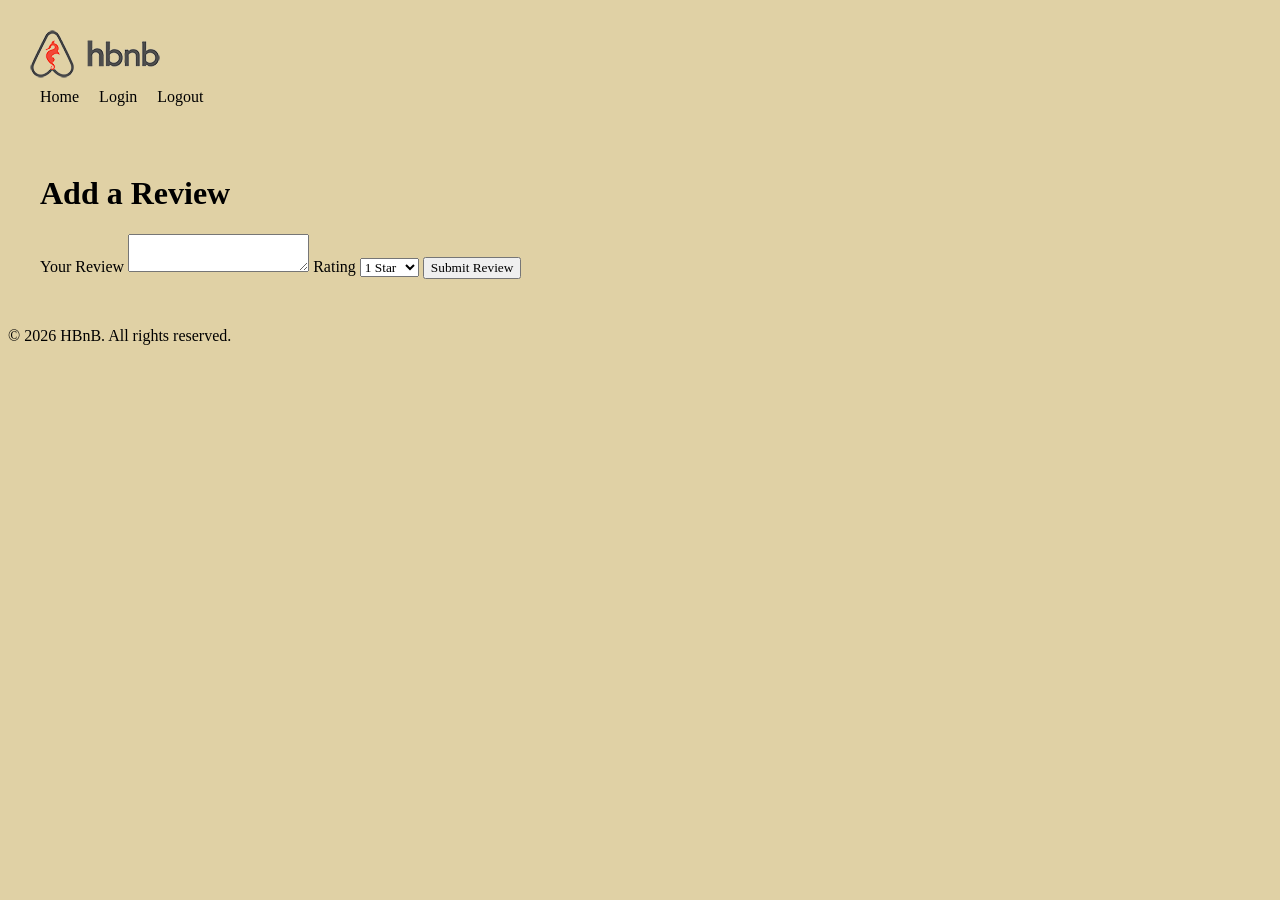
==== part4/add_review.html @ 76b39f48 "feat: structure HTML files and CSS with design and layout" ====
<!DOCTYPE html>
<html lang="en">
<head>
    <meta charset="UTF-8">
    <meta name="viewport" content="width=device-width, initial-scale=1.0">
    <title>HBnB - Add Review</title>
    <link rel="stylesheet" href="styles.css">
    <link rel="icon" type="image/png" href="images/favicon/favicon-96x96.png" sizes="96x96">
    <link rel="icon" type="image/svg+xml" href="images/favicon/favicon.svg">
    <link rel="shortcut icon" href="images/favicon/favicon.ico">
    <link rel="apple-touch-icon" sizes="180x180" href="images/favicon/apple-touch-icon.png">
    <meta name="apple-mobile-web-app-title" content="MyWebSite">
    <link rel="manifest" href="images/favicon/site.webmanifest">
</head>
<body>
    <header>
        <!-- logo class -->
        <a href="index.html"><img src="images/logo.png" alt="HBnB Logo" class="logo"> </a>
        <nav>
            <a href="index.html">Home</a>
            <!-- login-button class -->
            <a href="login.html" id="login-link" class="login-button">Login</a>
            <a href="#" id="logout-link" class="login-button">Logout</a>
        </nav>
    </header>
    <main>
        <h1 id="review-place-title">Add a Review</h1>

        <form id="review-form" class="add-review form">
            <label for="review-text">Your Review</label>
            <textarea id="review-text" name="text" required></textarea>

            <label for="review-rating">Rating</label>
            <select id="review-rating" name="rating">
                <option value="1">1 Star</option>
                <option value="2">2 Stars</option>
                <option value="3">3 Stars</option>
                <option value="4">4 Stars</option>
                <option value="5">5 Stars</option>
            </select>

            <button type="submit">Submit Review</button>
        </form>
    </main>
    <footer>
        <p>&copy; 2026 HBnB. All rights reserved.</p>
    </footer>
    
    <script src="scripts.js"></script>
</body>
</html>
---- part4/styles.css ----
* {
    box-sizing: border-box;
    font-family: 'Tiro Gurmukhi', 'Noto Sans Cham';
}

:root[data-theme="light"] {
  --text: #0f0900;
  --background: #e0d1a5;
  --primary: #f98c1f;
  --secondary: #befb74;
  --accent: #74fa47;
}
:root[data-theme="dark"] {
  --text: #fff9f0;
  --background: #5b4c1f;
  --primary: #e07306;
  --secondary: #4e8b04;
  --accent: #32b805;
}



.place-details, .review-card {
    margin: 20px;
    padding: 10px;
}

body {
    background-color: #e0d1a5;
    color: var(--text);
}

header {
    background-color: var(--primary);
    color: var(--text);
    padding: 1rem;
}

nav a {
    color: var(--text);
    text-decoration: none;
    margin-left: 1rem;
}

main {
    padding: 2rem;
}
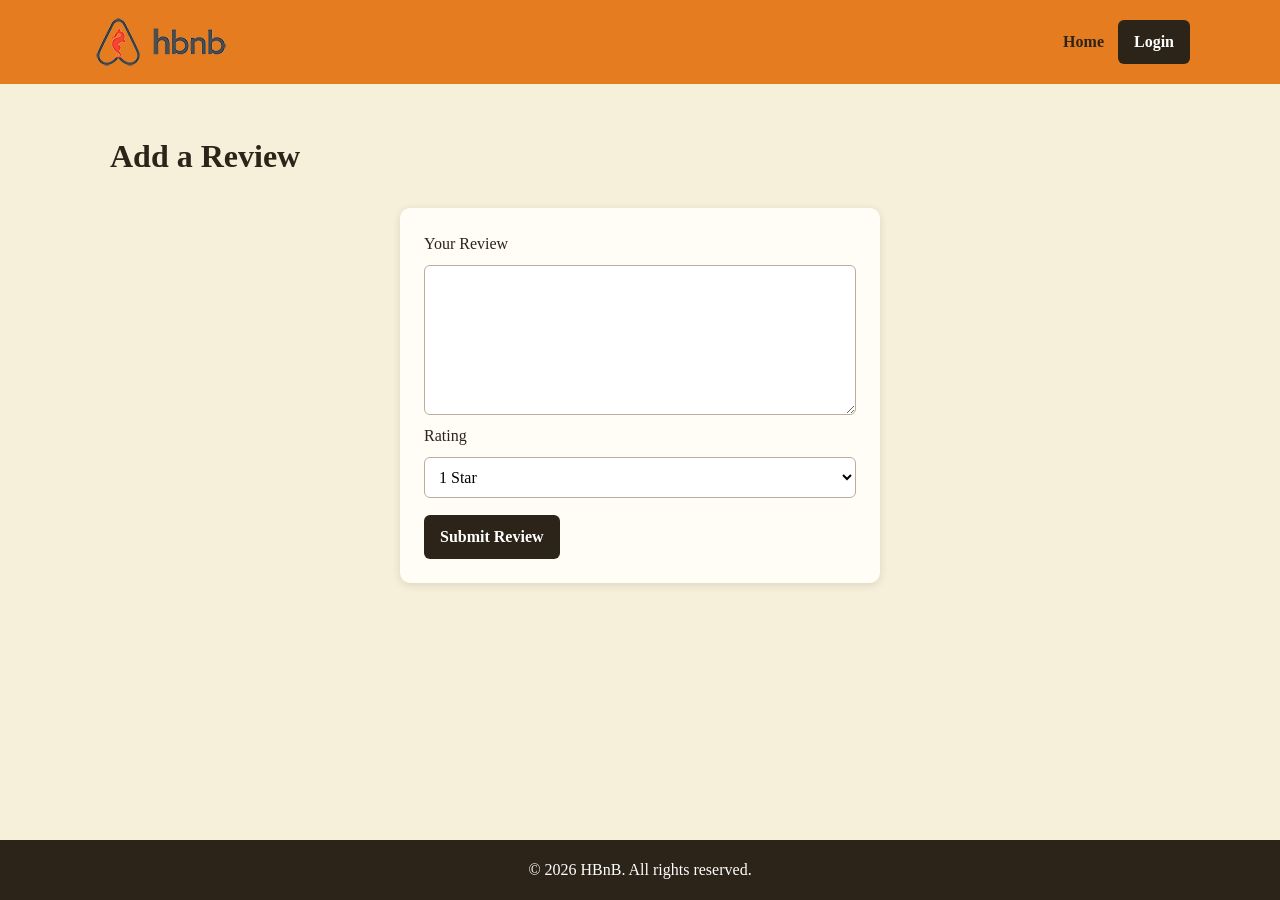
==== commit c8cab9d8: "fix: some requirement and tidying things even better" ====
--- a/part4/add_review.html
+++ b/part4/add_review.html
@@ -15,18 +15,17 @@
 <body>
     <header>
         <!-- logo class -->
-        <a href="index.html"><img src="images/logo.png" alt="HBnB Logo" class="logo"> </a>
+        <a href="index.html"><img src="images/logo.png" alt="HBnB Logo" class="logo"></a>
         <nav>
             <a href="index.html">Home</a>
             <!-- login-button class -->
-            <a href="login.html" id="login-link" class="login-button">Login</a>
-            <a href="#" id="logout-link" class="login-button">Logout</a>
+            <a href="login.html" class="login-button">Login</a>
         </nav>
     </header>
     <main>
         <h1 id="review-place-title">Add a Review</h1>
-
-        <form id="review-form" class="add-review form">
+        <!-- add-review class -->
+        <form id="review-form" class="add-review form" action="place.html" method="get">
             <label for="review-text">Your Review</label>
             <textarea id="review-text" name="text" required></textarea>
 
--- a/part4/styles.css
+++ b/part4/styles.css
@@ -1,47 +1,88 @@
-* {
-    box-sizing: border-box;
-    font-family: 'Tiro Gurmukhi', 'Noto Sans Cham';
+:root {
+    --text: #2c2419;
+    --background: #f6efd9;
+    --surface: #fffdf6;
+    --primary: #e57d20;
+    --primary-dark: #af5310;
+    --muted: #655b4c;
 }
 
-:root[data-theme="light"] {
-  --text: #0f0900;
-  --background: #e0d1a5;
-  --primary: #f98c1f;
-  --secondary: #befb74;
-  --accent: #74fa47;
-}
-:root[data-theme="dark"] {
-  --text: #fff9f0;
-  --background: #5b4c1f;
-  --primary: #e07306;
-  --secondary: #4e8b04;
-  --accent: #32b805;
-}
-
-
-
-.place-details, .review-card {
-    margin: 20px;
-    padding: 10px;
-}
+* { box-sizing: border-box; }
 
 body {
-    background-color: #e0d1a5;
+    min-height: 100vh;
+    margin: 0;
+    display: flex;
+    flex-direction: column;
+    background: var(--background);
     color: var(--text);
+    font-family: Tiro Gurmukhi, Noto Sans Tagalog;
+    line-height: 1.5;
 }
 
 header {
-    background-color: var(--primary);
-    color: var(--text);
-    padding: 1rem;
+    display: flex;
+    align-items: center;
+    justify-content: space-between;
+    padding: 12px max(20px, calc((100% - 1100px) / 2));
+    background: var(--primary);
 }
 
-nav a {
-    color: var(--text);
+.logo { display: block; width: 142px; height: 60px; object-fit: contain; }
+nav { display: flex; align-items: center; gap: 14px; }
+nav a { color: var(--text); font-weight: 700; text-decoration: none; }
+nav a:hover, nav a:focus-visible { text-decoration: underline; }
+
+.login-button, button, .details-button {
+    display: inline-block;
+    border: 0;
+    border-radius: 6px;
+    padding: 10px 16px;
+    background: var(--text);
+    color: #fff;
+    cursor: pointer;
+    font: inherit;
+    font-weight: 700;
     text-decoration: none;
-    margin-left: 1rem;
 }
 
-main {
-    padding: 2rem;
+.login-button:hover, .login-button:focus-visible, button:hover, button:focus-visible,
+.details-button:hover, .details-button:focus-visible { background: var(--primary-dark); text-decoration: none; }
+
+main { width: min(1100px, 100%); margin: 0 auto; padding: 32px 20px; flex: 1; }
+h1, h2, h3 { line-height: 1.2; }
+
+.filter-bar { display: flex; align-items: center; gap: 10px; margin: 20px 0; }
+select, input, textarea { width: 100%; border: 1px solid #b9ae9d; border-radius: 6px; padding: 10px; background: #fff; font: inherit; }
+.filter-bar select { width: auto; }
+
+.places-list { display: grid; grid-template-columns: repeat(auto-fit, minmax(240px, 1fr)); gap: 0; }
+.place-card, .review-card { margin: 20px; padding: 10px; border: 1px solid #ddd; border-radius: 10px; background: var(--surface); box-shadow: 0 2px 7px rgb(44 36 25 / 10%); }
+.place-card h2 { margin-top: 0; }
+.place-card .details-button { margin-top: 8px; }
+.price { color: var(--primary-dark); font-size: 1.25rem; font-weight: 700; }
+.price span { color: var(--muted); font-size: .9rem; font-weight: 400; }
+
+.place-details { margin: 20px; padding: 10px; border: 1px solid #ddd; border-radius: 10px; background: var(--surface); }
+.place-info h1 { margin-top: 0; }
+.amenities ul { display: flex; flex-wrap: wrap; gap: 18px; padding: 0; list-style: none; }
+.amenities li { display: flex; align-items: center; gap: 7px; }
+.amenities img { width: 32px; height: 32px; object-fit: contain; }
+.reviews-section { margin: 20px; }
+.reviews-section > h2 { margin-bottom: 0; }
+.review-card h3 { margin-top: 0; }
+.review-card h3 span { color: var(--primary); font-size: 1rem; }
+
+.form { display: grid; gap: 9px; width: min(480px, 100%); margin: 32px auto; padding: 24px; border-radius: 10px; background: var(--surface); box-shadow: 0 2px 8px rgb(44 36 25 / 12%); }
+.form h1 { margin-top: 0; }
+.form textarea { min-height: 150px; resize: vertical; }
+.form button { justify-self: start; margin-top: 8px; }
+
+footer { padding: 18px 20px; background: var(--text); color: #fff; text-align: center; }
+footer p { margin: 0; }
+
+@media (max-width: 560px) {
+    header { align-items: flex-start; gap: 12px; flex-direction: column; }
+    main { padding: 24px 0; }
+    .place-card, .review-card, .place-details, .reviews-section { margin: 20px; }
 }
